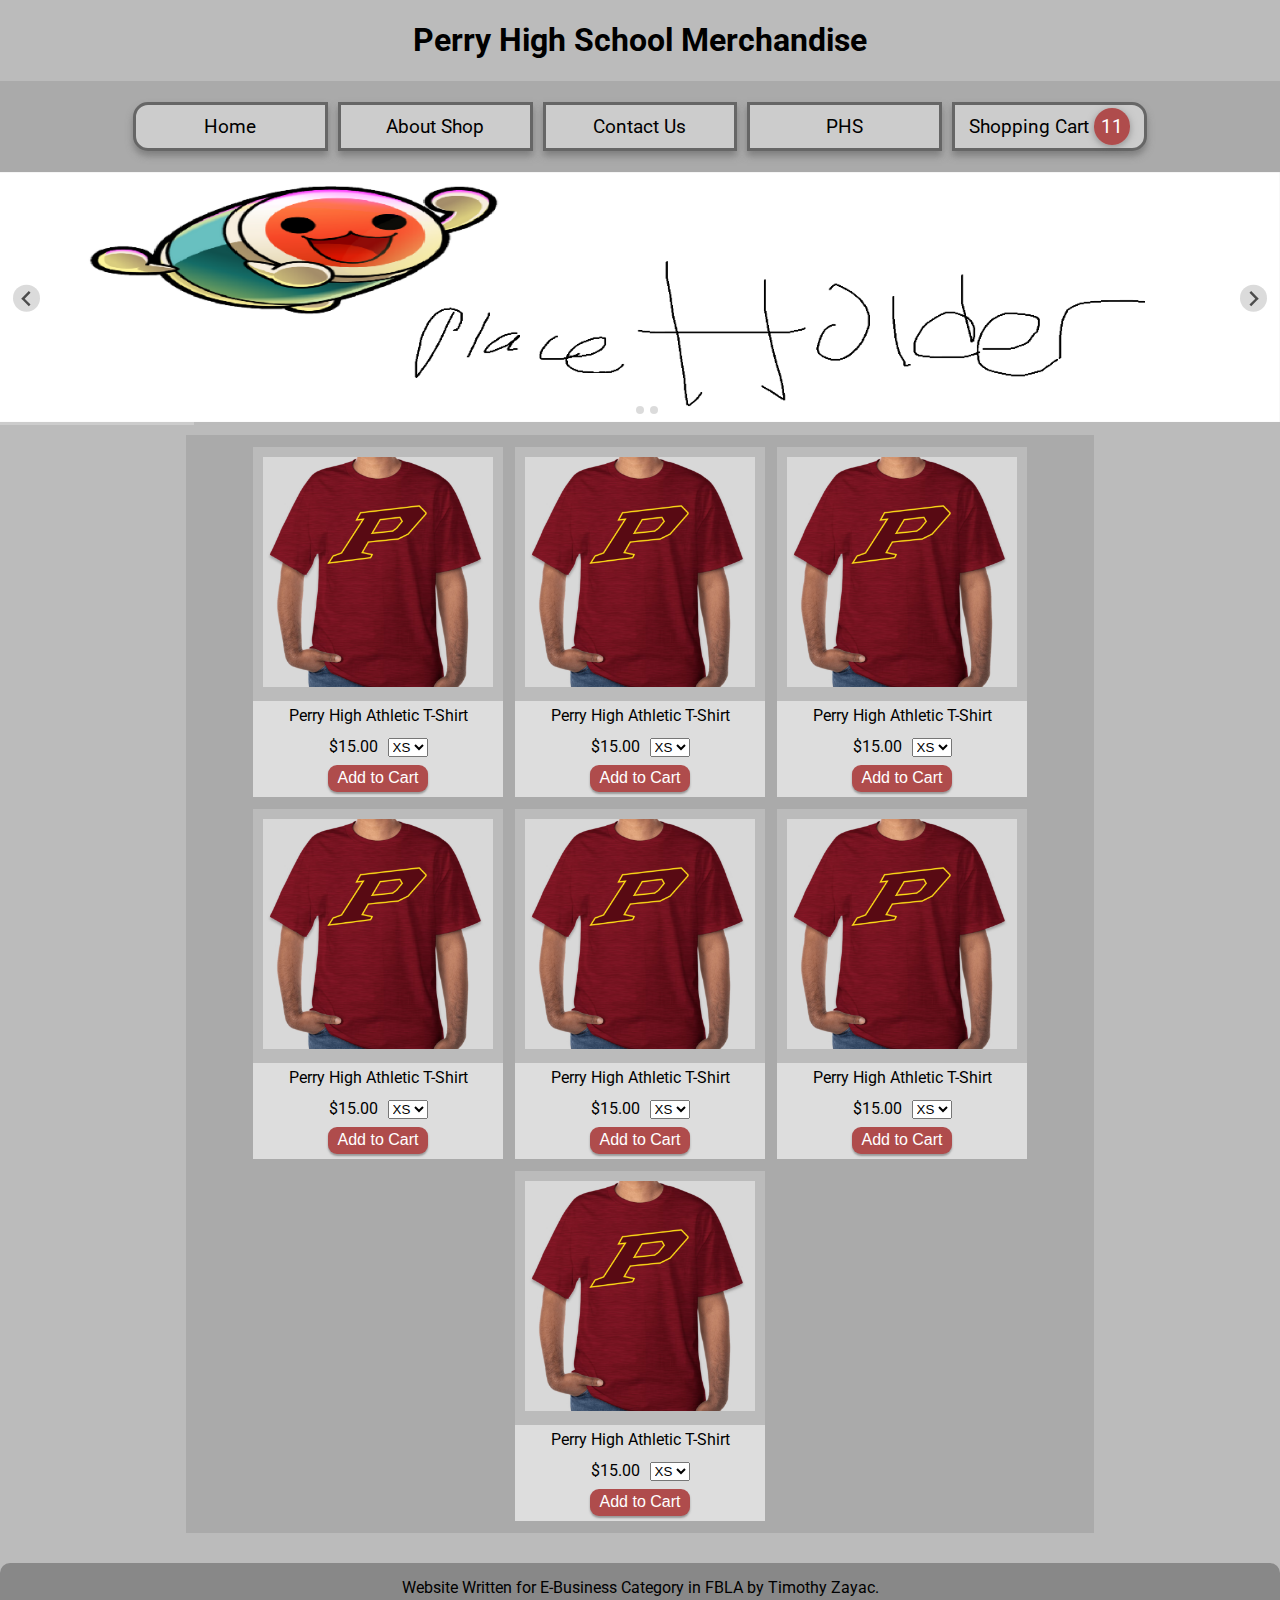
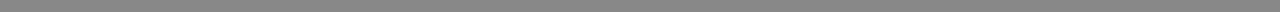
==== index.html @ 763aa8f3 "end me it is almost midnight" ====
<!DOCTYPE html>
<html lang="en">
<head>
    <meta charset="UTF-8">
    <meta http-equiv="X-UA-Compatible" content="IE=edge">
    <meta name="viewport" content="width=device-width, initial-scale=1.0">
    <title>Home-page</title>
    <link href="style/index.css" rel="stylesheet">
    <link rel="preconnect" href="https://fonts.googleapis.com">
    <link rel="preconnect" href="https://fonts.gstatic.com" crossorigin>
    <link href="https://fonts.googleapis.com/css2?family=Roboto&display=swap" rel="stylesheet"> 
    <script src="js/splide.min.js"></script>
    <script src="js/index.js"></script>
    <link href="style/splide.min.css" rel="stylesheet">
    <link rel="icon" type="image/x-icon" href="/img/favicon.ico">
</head>
<body>
    <h1 style="text-align: center; background-color: #bbb;">Perry High School Merchandise</h1>
    <header>
        <ul>
            <a href="index.html"><li>Home</li></a>
            <a href="about.html"><li>About Shop</li></a>
            <a href="contactus.html"><li>Contact Us</li></a>
            <a href="https://phs.hcbe.net"><li>PHS</li></a>
            <a href="cart.html"><li>Shopping Cart
                <div class="shcanot">
                11
                </div>
            </li></a>
        </ul>
    </header>
    <div class="splide">
        <div class="splide__track">
              <ul class="splide__list">
                  <li class="splide__slide"><img src="img/splide/ph.png"></li>
                  <li class="splide__slide"><img src="img/splide/ph.png"></li>
                  <li class="splide__slide"><img src="img/splide/ph.png"></li>
              </ul>
        </div>
        <div class="splide__progress">
            <div class="splide__progress__bar">
            </div>
      </div>
      </div>
    <main>
        <div id="shop">
            <!-- <div class="item">
                <div class="photo"><img src="img/phho.png"></div>
                <div class="description"><p>Fight Song Hoodie</p>
                <p>$30.00 
                    <select style="margin-left: 10px;">
                        <option>XS</option>
                        <option>S</option>
                        <option>M</option>
                        <option>L</option>
                        <option>XL</option>
                    </select>
                </p>
                <button>Purchase</button></div>
            </div>
            <div class="item">
                <div class="photo"><img src="img/phh.png"></div>
                <div class="description"><p>Perry P Strap-back Hat</p>
                <p>$7.00</p>
                <button>Purchase</button></div>
            </div>
            <div class="item">
                <div class="photo"><img src="img/phwb.png"></div>
                <div class="description"><p>Perry Camelbak Water Bottle</p>
                <p>$12.00</p>
                <button>Purchase</button></div>
            </div>
            <div class="item">
                <div class="photo"><img src="img/pts.png"></div>
                <div class="description"><p>Perry P Athletic T-Shirt</p>
                <p>$18.00</p>
                <button>Purchase</button></div>
            </div>
            <div class="item">
                <div class="photo"><img src="img/phb.png"></div>
                <div class="description"><p>Perry Panther Button</p>
                <p>$3.00</p>
                <button>Purchase</button></div>
            </div>
            <div class="item">
                <div class="photo"><img src="img/phho.png"></div>
                <div class="description"><p>Fight Song Hoodie</p>
                <p>$30.00</p>
                <button>Purchase</button></div>
            </div>
            <div class="item">
                <div class="photo"><img src="img/phh.png"></div>
                <div class="description"><p>Perry P Strap-back Hat</p>
                <p>$7.00</p>
                <button>Purchase</button></div>
            </div>
            <div class="item">
                <div class="photo"><img src="img/phwb.png"></div>
                <div class="description"><p>Perry Camelbak Water Bottle</p>
                <p>$12.00</p>
                <button>Purchase</button></div>
            </div>
            <div class="item">
                <div class="photo"><img src="img/pts.png"></div>
                <div class="description"><p>Perry P Athletic T-Shirt</p>
                <p>$18.00</p>
                <button>Purchase</button></div>
            </div> -->
        </div>
    </main>
    <footer>
        <p>Website Written for E-Business Category in FBLA by Timothy Zayac.</p>
    </footer>
    <script>
        const slide = new Splide( '.splide', {autoplay:true} );
        slide.mount();
      </script>
</body>
</html>
---- style/index.css ----
body{
    font-family: roboto;
    margin: 0;
}

header {
    width: 100%;

    display: flex;

    background: #aaa;

    align-items: center;
    justify-content: center;
}

header ul {
    width: 80%;
    
    display: flex;
    padding-left: 0;
    list-style-type: none;
}

header ul a {
    flex: 1;
    text-align: center;

    padding: 10px;
    margin: 5px;
    border: #666 solid;
    box-shadow: rgba(85, 85, 85, 0.5) 0px 5px 7px;
    transition: .11s ease-out;
    color:inherit;
    text-decoration: inherit;
    font-size: 1.2em;

    background: #ccc;
}

header ul a:hover {
    filter: brightness(110%);
    transform: scale(1.05);
}

header ul a:first-of-type {
    border-radius: 15px 0 0 15px;
}

header ul a:last-of-type {
    border-radius: 0 15px 15px 0;
}

header ul .shcanot{
    background-color: #af4c4c;
    color: white;
    padding: 7px;
    border-radius: 50px;
    box-shadow: rgba(85, 85, 85, 0.5) 0px 2px 7px;
    display: inline;
}

#shop{
    display: flex;
    width: 70%;
    background-color: #aaa;
    padding: 6px;
    flex-wrap: wrap;
    justify-content: center;
}

#shop .item{
    width: 300px;
    background-color: #ddd;
    margin: 6px;
    width: 250px;
    height: 350px;
    display: flex;
    flex-direction: column;
}

#shop .item .description{
    display: flex;
    flex-direction: column;
    justify-content: space-evenly;
    align-items: center;
    flex: 1;
    padding-bottom: 5px;
    padding-top: 2px;
}

#shop .item .description p{
    flex: 1;
}

#shop .item .description button{
    flex: 1;
    width: 40%;
}

#shop .item img{
    width: 100%;
    transition: transform .2s ease-out
}

#shop .item p{
    text-align: center;
    margin: 3px;
}

#shop .item button{
    background-color: #af4c4c; /* Green 4CAF50*/
    border: none;
    color: white;
    text-align: center;
    text-decoration: none;
    display: inline-block;
    font-size: 16px;
    border-radius: 9px;
    box-shadow: rgba(85, 85, 85, 0.5) 0px 2px 2px;
    cursor: pointer;
    transition: all 0.1s ease-out;
}

#shop .item button:hover{
    filter: brightness(110%);
    transform: scale(1.05);
}

#shop .item .photo{
    padding: 10px;
    background-color: #bbb;
    flex: 1;
}

.photo:hover img {
    transform: scale(1.07);
}

/* #shop .item .photo:active{
    transform: scale(0.9);
} */

main {
    display: flex;
    width: 100%;
    background-color: #bbb;
    justify-content: center;
    padding-bottom: 30px;
}

.splide__slide img{
    width: 100%;
    height: 250px;
}

.splide{
    width: 100%;
    height: auto;
    margin-bottom: 10px;
}

.splide:first-of-type{
    width: 100%;
    height: auto;
}

.splide:last-of-type{
    width: 100%;
    height: auto;
}

footer{
    padding-top: 15px;
    padding-bottom: 15px;
    background-color: #888;
    border-radius: 10px 10px 0 0 ;
    width: 100%;
    text-align: center;
}

footer p{
    margin: 0;
}

main h1{
    text-align: center;
}

body{
    background-color: #bbb;
}

.description p select{
    margin-left: 10px;
}

/* #800000 red
   #ffd700 yellow */
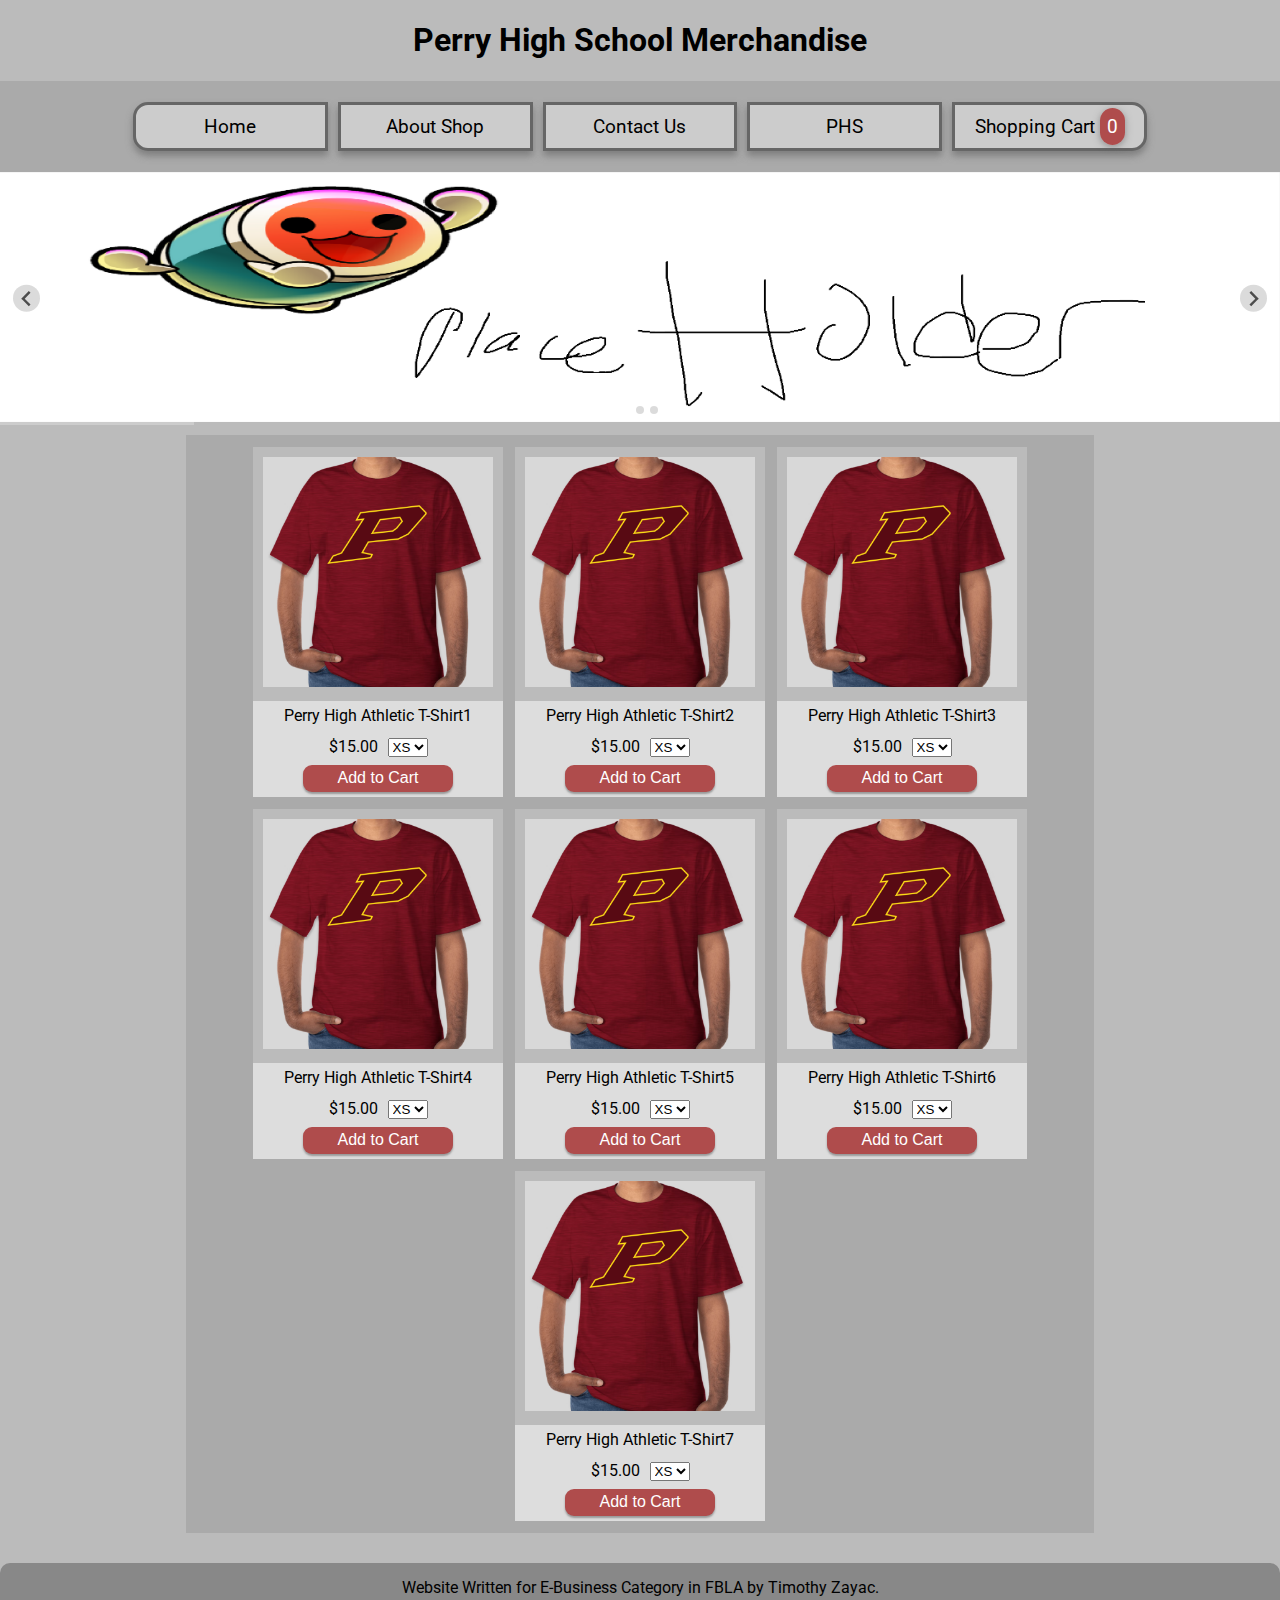
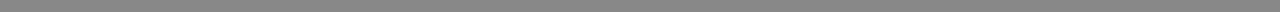
==== commit 14280110: "r" ====
--- a/index.html
+++ b/index.html
@@ -9,11 +9,28 @@
     <link rel="preconnect" href="https://fonts.googleapis.com">
     <link rel="preconnect" href="https://fonts.gstatic.com" crossorigin>
     <link href="https://fonts.googleapis.com/css2?family=Roboto&display=swap" rel="stylesheet"> 
+    <script src="js/localforage.min.js"></script>
     <script src="js/splide.min.js"></script>
     <script src="js/index.js"></script>
     <link href="style/splide.min.css" rel="stylesheet">
     <link rel="icon" type="image/x-icon" href="/img/favicon.ico">
-</head>
+    <script>
+        document.addEventListener('DOMContentLoaded', (event) => {
+    const shop = new Shop( document.getElementById('shop') )
+
+    shop.addItem( new Item('Perry High Athletic T-Shirt1','$15.00',['XS','S','M','L','XL'],'img/pts.png') )
+    shop.addItem( new Item('Perry High Athletic T-Shirt2','$15.00',['XS','S','M','L','XL'],'img/pts.png') )
+    shop.addItem( new Item('Perry High Athletic T-Shirt3','$15.00',['XS','S','M','L','XL'],'img/pts.png') )
+    shop.addItem( new Item('Perry High Athletic T-Shirt4','$15.00',['XS','S','M','L','XL'],'img/pts.png') )
+    shop.addItem( new Item('Perry High Athletic T-Shirt5','$15.00',['XS','S','M','L','XL'],'img/pts.png') )
+    shop.addItem( new Item('Perry High Athletic T-Shirt6','$15.00',['XS','S','M','L','XL'],'img/pts.png') )
+    shop.addItem( new Item('Perry High Athletic T-Shirt7','$15.00',['XS','S','M','L','XL'],'img/pts.png') )
+
+    shop.render()
+
+    // console.log(shop)    
+})
+    </script>
 <body>
     <h1 style="text-align: center; background-color: #bbb;">Perry High School Merchandise</h1>
     <header>
@@ -23,8 +40,8 @@
             <a href="contactus.html"><li>Contact Us</li></a>
             <a href="https://phs.hcbe.net"><li>PHS</li></a>
             <a href="cart.html"><li>Shopping Cart
-                <div class="shcanot">
-                11
+                <div class="shcanot" id="shcanot">
+                0
                 </div>
             </li></a>
         </ul>
--- a/style/index.css
+++ b/style/index.css
@@ -95,7 +95,7 @@
 
 #shop .item .description button{
     flex: 1;
-    width: 40%;
+    width: 60%;
 }
 
 #shop .item img{
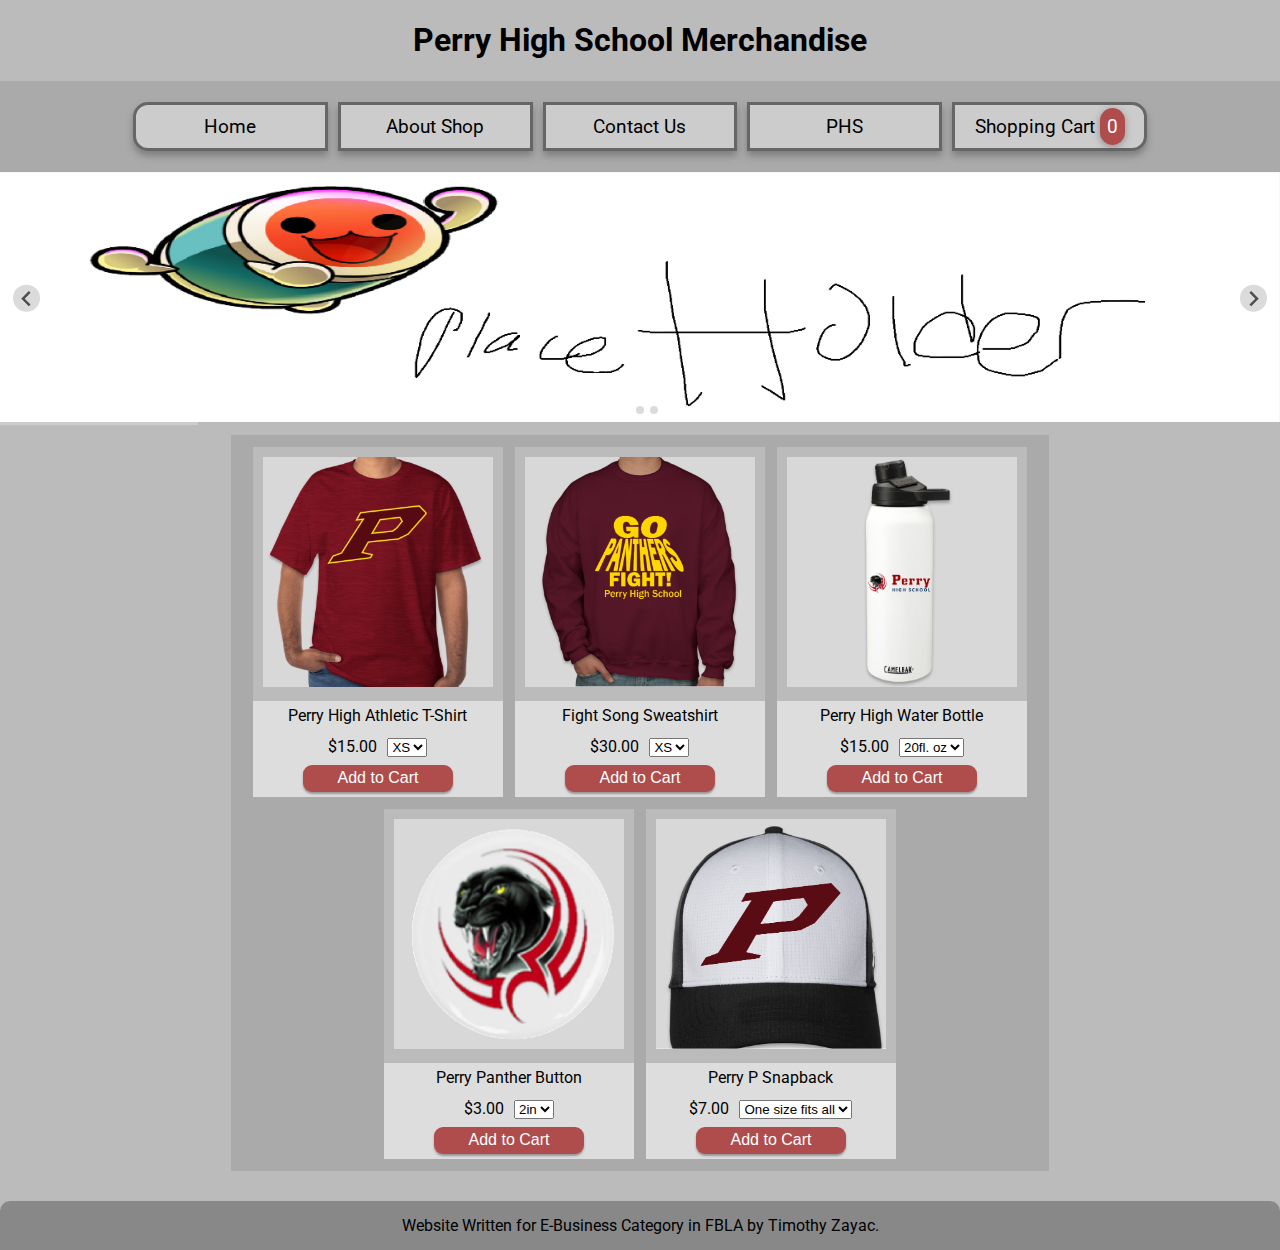
==== commit ab1cb896: "cheque out" ====
--- a/index.html
+++ b/index.html
@@ -16,15 +16,13 @@
     <link rel="icon" type="image/x-icon" href="/img/favicon.ico">
     <script>
         document.addEventListener('DOMContentLoaded', (event) => {
-    const shop = new Shop( document.getElementById('shop') )
+    const shop = new ShopDisplay( document.getElementById('shop') )
 
-    shop.addItem( new Item('Perry High Athletic T-Shirt1','$15.00',['XS','S','M','L','XL'],'img/pts.png') )
-    shop.addItem( new Item('Perry High Athletic T-Shirt2','$15.00',['XS','S','M','L','XL'],'img/pts.png') )
-    shop.addItem( new Item('Perry High Athletic T-Shirt3','$15.00',['XS','S','M','L','XL'],'img/pts.png') )
-    shop.addItem( new Item('Perry High Athletic T-Shirt4','$15.00',['XS','S','M','L','XL'],'img/pts.png') )
-    shop.addItem( new Item('Perry High Athletic T-Shirt5','$15.00',['XS','S','M','L','XL'],'img/pts.png') )
-    shop.addItem( new Item('Perry High Athletic T-Shirt6','$15.00',['XS','S','M','L','XL'],'img/pts.png') )
-    shop.addItem( new Item('Perry High Athletic T-Shirt7','$15.00',['XS','S','M','L','XL'],'img/pts.png') )
+    shop.addItem( new ShopItem('Perry High Athletic T-Shirt','$15.00',['XS','S','M','L','XL'],'img/pts.png') )
+    shop.addItem( new ShopItem('Fight Song Sweatshirt','$30.00',['XS','S','M','L','XL'],'img/phho.png') )
+    shop.addItem( new ShopItem('Perry High Water Bottle','$15.00',['20fl. oz', '32fl. oz'],'img/phwb.png') )
+    shop.addItem( new ShopItem('Perry Panther Button','$3.00',['2in', '4in'],'img/phb.png') )
+    shop.addItem( new ShopItem('Perry P Snapback','$7.00',['One size fits all'],'img/phh.png') )
 
     shop.render()
 
--- a/style/index.css
+++ b/style/index.css
@@ -62,7 +62,7 @@
 
 #shop{
     display: flex;
-    width: 70%;
+    width: 63%;
     background-color: #aaa;
     padding: 6px;
     flex-wrap: wrap;
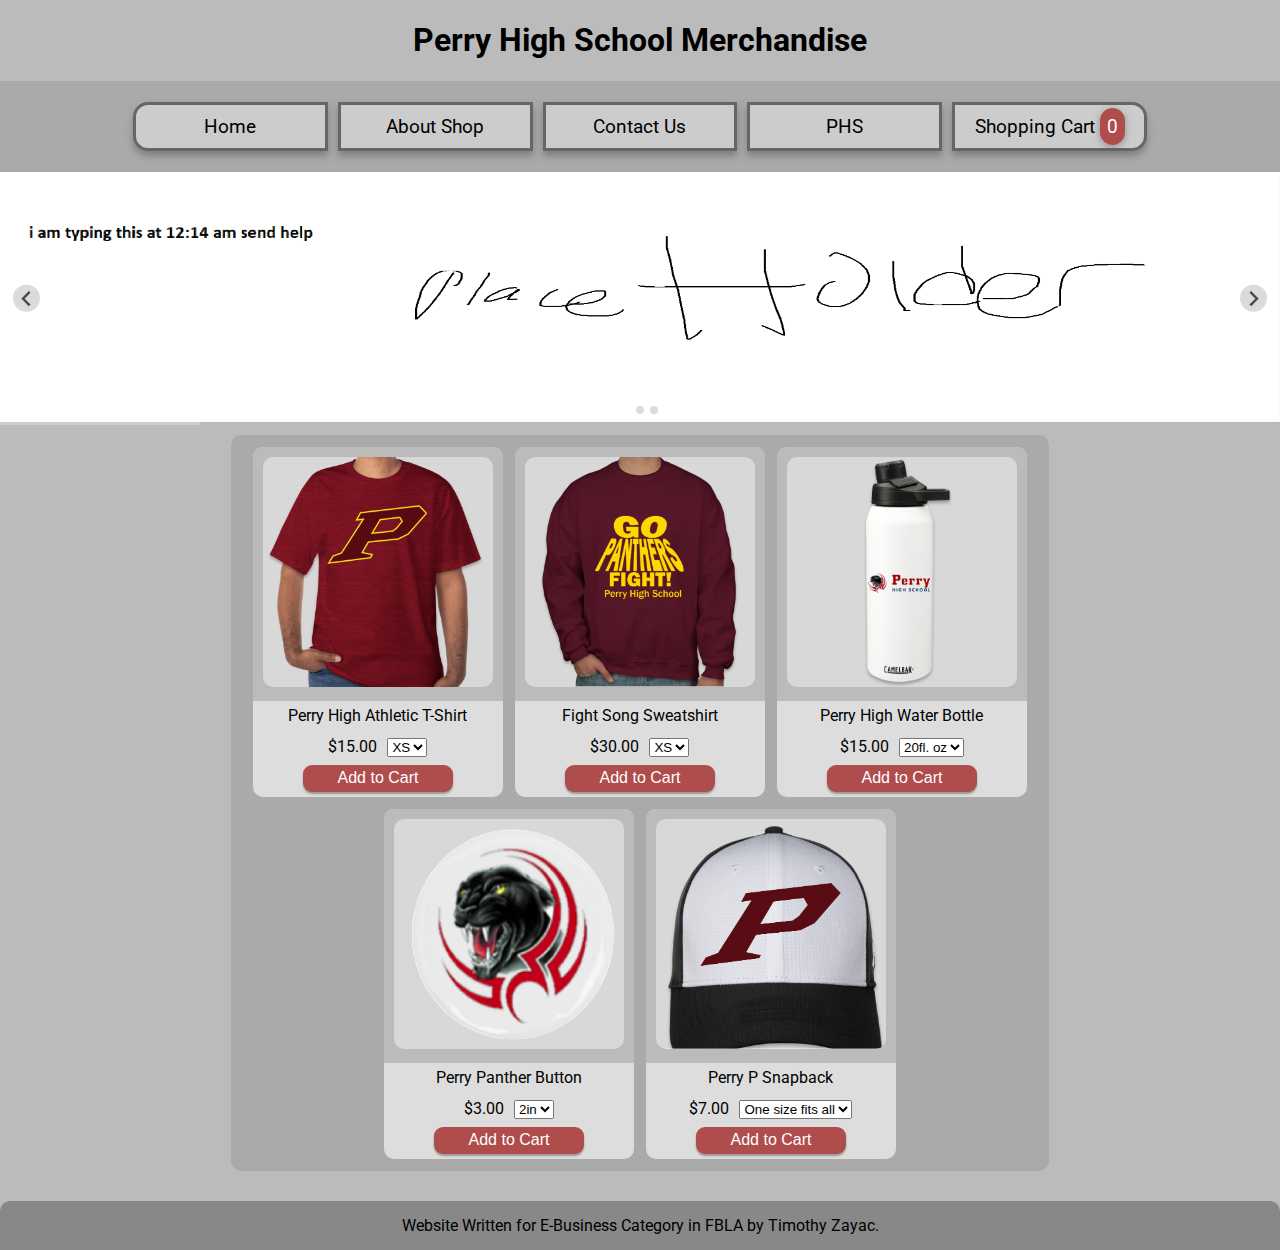
==== commit 1be5d1f6: "i lied" ====
--- a/index.html
+++ b/index.html
@@ -29,6 +29,26 @@
     // console.log(shop)    
 })
     </script>
+
+    <style>
+
+        main #shop .item .photo img{
+            border-radius: 10px;
+        }
+
+        main #shop .item .photo{
+            border-radius: 10px 10px 0 0;
+        }
+
+        main #shop .item{
+            border-radius: 10px;
+        }
+
+        main #shop{
+            border-radius: 10px;
+        }
+
+    </style>
 <body>
     <h1 style="text-align: center; background-color: #bbb;">Perry High School Merchandise</h1>
     <header>
@@ -47,9 +67,9 @@
     <div class="splide">
         <div class="splide__track">
               <ul class="splide__list">
-                  <li class="splide__slide"><img src="img/splide/ph.png"></li>
-                  <li class="splide__slide"><img src="img/splide/ph.png"></li>
-                  <li class="splide__slide"><img src="img/splide/ph.png"></li>
+                  <li class="splide__slide"><img src="img/ph2.png"></li>
+                  <li class="splide__slide"><img src="img/ph2.png"></li>
+                  <li class="splide__slide"><img src="img/ph2.png"></li>
               </ul>
         </div>
         <div class="splide__progress">
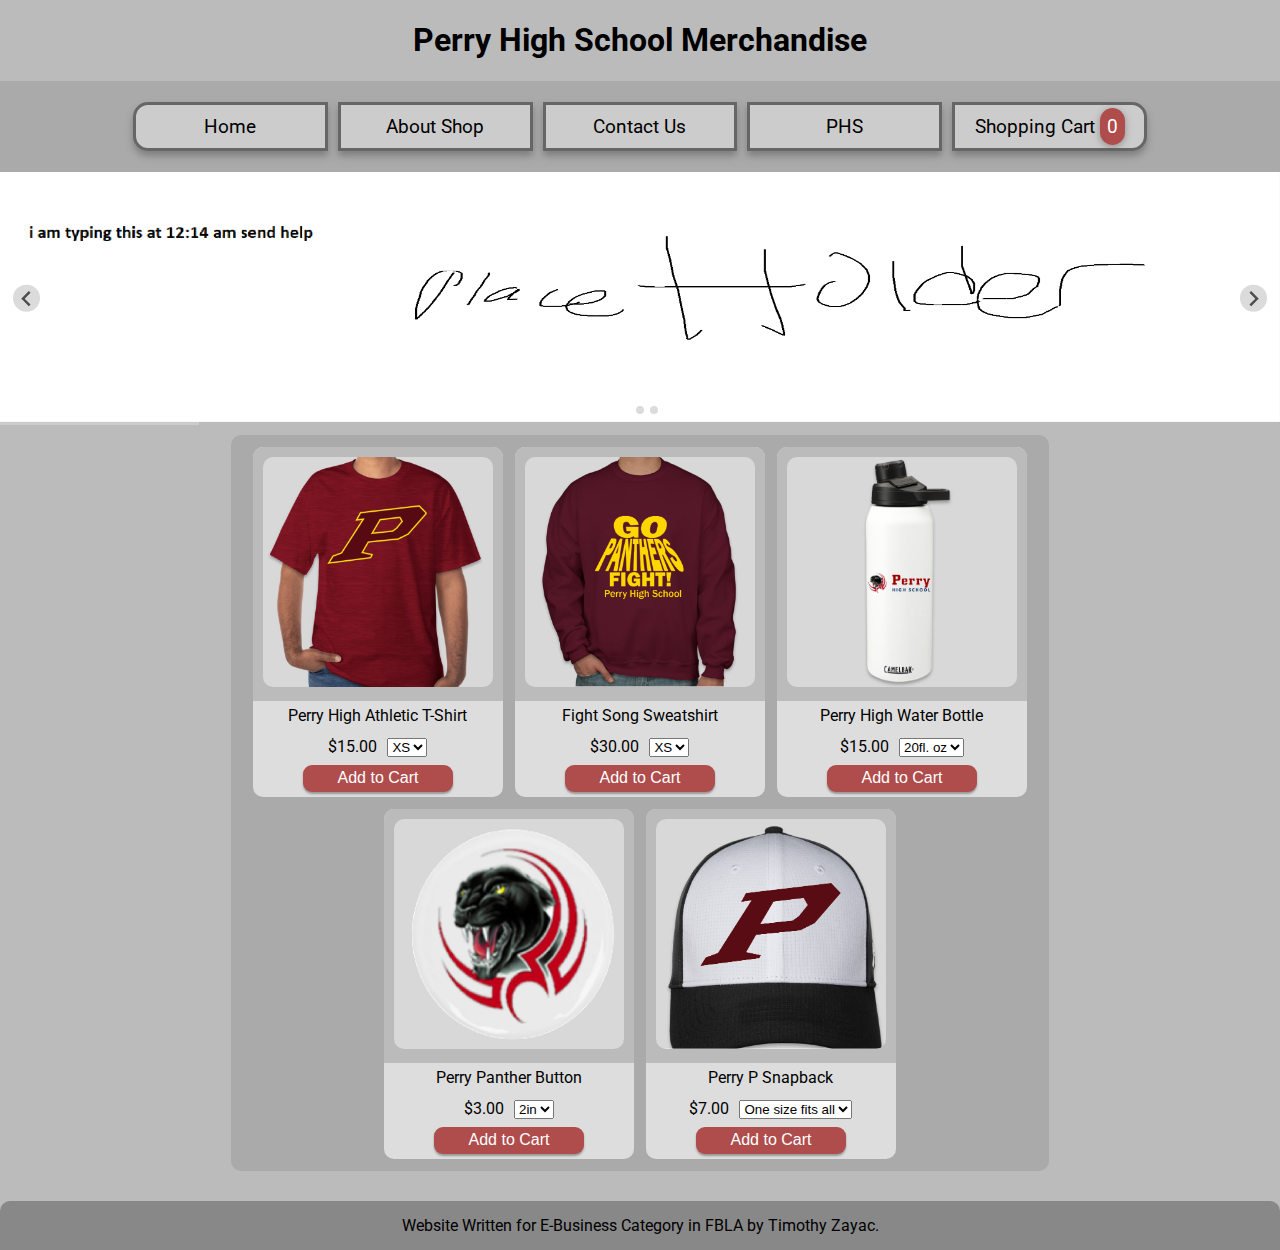
==== commit 364da3fd: "ok gn fr :sleepy:" ====
--- a/index.html
+++ b/index.html
@@ -4,7 +4,7 @@
     <meta charset="UTF-8">
     <meta http-equiv="X-UA-Compatible" content="IE=edge">
     <meta name="viewport" content="width=device-width, initial-scale=1.0">
-    <title>Home-page</title>
+    <title>PHS Merchandise</title>
     <link href="style/index.css" rel="stylesheet">
     <link rel="preconnect" href="https://fonts.googleapis.com">
     <link rel="preconnect" href="https://fonts.gstatic.com" crossorigin>
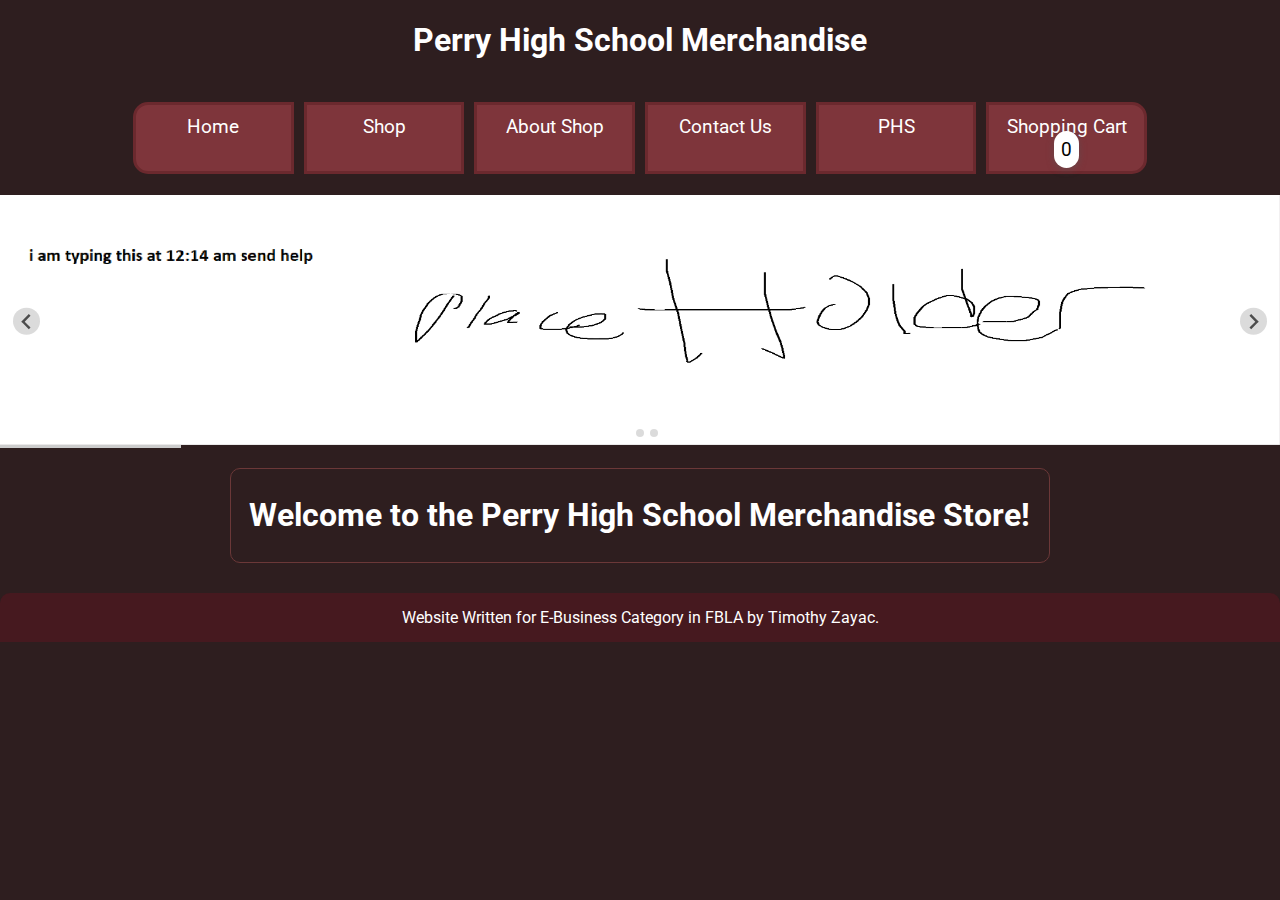
==== commit 645239d3: "END MEEEEEEEEEEEEEEEEEEEEEEEEE" ====
--- a/index.html
+++ b/index.html
@@ -16,18 +16,8 @@
     <link rel="icon" type="image/x-icon" href="/img/favicon.ico">
     <script>
         document.addEventListener('DOMContentLoaded', (event) => {
-    const shop = new ShopDisplay( document.getElementById('shop') )
-
-    shop.addItem( new ShopItem('Perry High Athletic T-Shirt','$15.00',['XS','S','M','L','XL'],'img/pts.png') )
-    shop.addItem( new ShopItem('Fight Song Sweatshirt','$30.00',['XS','S','M','L','XL'],'img/phho.png') )
-    shop.addItem( new ShopItem('Perry High Water Bottle','$15.00',['20fl. oz', '32fl. oz'],'img/phwb.png') )
-    shop.addItem( new ShopItem('Perry Panther Button','$3.00',['2in', '4in'],'img/phb.png') )
-    shop.addItem( new ShopItem('Perry P Snapback','$7.00',['One size fits all'],'img/phh.png') )
-
-    shop.render()
-
-    // console.log(shop)    
-})
+            const shop = new Shop()
+        })
     </script>
 
     <style>
@@ -50,13 +40,14 @@
 
     </style>
 <body>
-    <h1 style="text-align: center; background-color: #bbb;">Perry High School Merchandise</h1>
+    <h1 style="text-align: center; background-color: #2E1E1F; color: white;">Perry High School Merchandise</h1>
     <header>
         <ul>
             <a href="index.html"><li>Home</li></a>
+            <a href="shop.html"><li>Shop</li></a>
             <a href="about.html"><li>About Shop</li></a>
             <a href="contactus.html"><li>Contact Us</li></a>
-            <a href="https://phs.hcbe.net"><li>PHS</li></a>
+            <a href="https://phs.hcbe.net" target="_blank" rel="noopener noreferrer"><li>PHS</li></a>
             <a href="cart.html"><li>Shopping Cart
                 <div class="shcanot" id="shcanot">
                 0
@@ -79,68 +70,10 @@
       </div>
     <main>
         <div id="shop">
-            <!-- <div class="item">
-                <div class="photo"><img src="img/phho.png"></div>
-                <div class="description"><p>Fight Song Hoodie</p>
-                <p>$30.00 
-                    <select style="margin-left: 10px;">
-                        <option>XS</option>
-                        <option>S</option>
-                        <option>M</option>
-                        <option>L</option>
-                        <option>XL</option>
-                    </select>
-                </p>
-                <button>Purchase</button></div>
-            </div>
-            <div class="item">
-                <div class="photo"><img src="img/phh.png"></div>
-                <div class="description"><p>Perry P Strap-back Hat</p>
-                <p>$7.00</p>
-                <button>Purchase</button></div>
-            </div>
-            <div class="item">
-                <div class="photo"><img src="img/phwb.png"></div>
-                <div class="description"><p>Perry Camelbak Water Bottle</p>
-                <p>$12.00</p>
-                <button>Purchase</button></div>
-            </div>
-            <div class="item">
-                <div class="photo"><img src="img/pts.png"></div>
-                <div class="description"><p>Perry P Athletic T-Shirt</p>
-                <p>$18.00</p>
-                <button>Purchase</button></div>
-            </div>
-            <div class="item">
-                <div class="photo"><img src="img/phb.png"></div>
-                <div class="description"><p>Perry Panther Button</p>
-                <p>$3.00</p>
-                <button>Purchase</button></div>
-            </div>
-            <div class="item">
-                <div class="photo"><img src="img/phho.png"></div>
-                <div class="description"><p>Fight Song Hoodie</p>
-                <p>$30.00</p>
-                <button>Purchase</button></div>
-            </div>
-            <div class="item">
-                <div class="photo"><img src="img/phh.png"></div>
-                <div class="description"><p>Perry P Strap-back Hat</p>
-                <p>$7.00</p>
-                <button>Purchase</button></div>
-            </div>
-            <div class="item">
-                <div class="photo"><img src="img/phwb.png"></div>
-                <div class="description"><p>Perry Camelbak Water Bottle</p>
-                <p>$12.00</p>
-                <button>Purchase</button></div>
-            </div>
-            <div class="item">
-                <div class="photo"><img src="img/pts.png"></div>
-                <div class="description"><p>Perry P Athletic T-Shirt</p>
-                <p>$18.00</p>
-                <button>Purchase</button></div>
-            </div> -->
+            <h1 style="
+                color: white;
+                ">Welcome to the Perry High School Merchandise Store!</h1>
+            <p></p>
         </div>
     </main>
     <footer>
--- a/style/index.css
+++ b/style/index.css
@@ -1,6 +1,7 @@
 body{
     font-family: roboto;
     margin: 0;
+    background-color: #2E1E1F;
 }
 
 header {
@@ -8,7 +9,7 @@
 
     display: flex;
 
-    background: #aaa;
+    background: #2E1E1F;
 
     align-items: center;
     justify-content: center;
@@ -28,14 +29,13 @@
 
     padding: 10px;
     margin: 5px;
-    border: #666 solid;
-    box-shadow: rgba(85, 85, 85, 0.5) 0px 5px 7px;
+    border: #6b292e solid;
     transition: .11s ease-out;
     color:inherit;
     text-decoration: inherit;
     font-size: 1.2em;
-
-    background: #ccc;
+    color: white;
+    background: #7e353b; 
 }
 
 header ul a:hover {
@@ -52,8 +52,8 @@
 }
 
 header ul .shcanot{
-    background-color: #af4c4c;
-    color: white;
+    background-color: #ffffff;
+    color: rgb(0, 0, 0);
     padding: 7px;
     border-radius: 50px;
     box-shadow: rgba(85, 85, 85, 0.5) 0px 2px 7px;
@@ -63,15 +63,17 @@
 #shop{
     display: flex;
     width: 63%;
-    background-color: #aaa;
+    background-color: #2E1E1F;
     padding: 6px;
+    margin-top: 10px;
     flex-wrap: wrap;
     justify-content: center;
+    border: solid rgb(107, 56, 56) 1.5px;
 }
 
 #shop .item{
     width: 300px;
-    background-color: #ddd;
+    background-color: #6b292e;
     margin: 6px;
     width: 250px;
     height: 350px;
@@ -87,6 +89,7 @@
     flex: 1;
     padding-bottom: 5px;
     padding-top: 2px;
+    color: white;
 }
 
 #shop .item .description p{
@@ -109,7 +112,7 @@
 }
 
 #shop .item button{
-    background-color: #af4c4c; /* Green 4CAF50*/
+    background-color: #461e21; /* Green 4CAF50*/
     border: none;
     color: white;
     text-align: center;
@@ -117,7 +120,6 @@
     display: inline-block;
     font-size: 16px;
     border-radius: 9px;
-    box-shadow: rgba(85, 85, 85, 0.5) 0px 2px 2px;
     cursor: pointer;
     transition: all 0.1s ease-out;
 }
@@ -129,7 +131,7 @@
 
 #shop .item .photo{
     padding: 10px;
-    background-color: #bbb;
+    background-color: #7e353b;
     flex: 1;
 }
 
@@ -144,7 +146,7 @@
 main {
     display: flex;
     width: 100%;
-    background-color: #bbb;
+    background-color: #2E1E1F;
     justify-content: center;
     padding-bottom: 30px;
 }
@@ -173,7 +175,8 @@
 footer{
     padding-top: 15px;
     padding-bottom: 15px;
-    background-color: #888;
+    background-color: #46191f;
+    color: white;
     border-radius: 10px 10px 0 0 ;
     width: 100%;
     text-align: center;
@@ -187,13 +190,16 @@
     text-align: center;
 }
 
-body{
-    background-color: #bbb;
-}
-
 .description p select{
     margin-left: 10px;
 }
 
+hr{
+    width: 100%;
+    border: 0;
+    height: 1px;
+    background-color: rgb(107, 56, 56);
+}
+
 /* #800000 red
    #ffd700 yellow */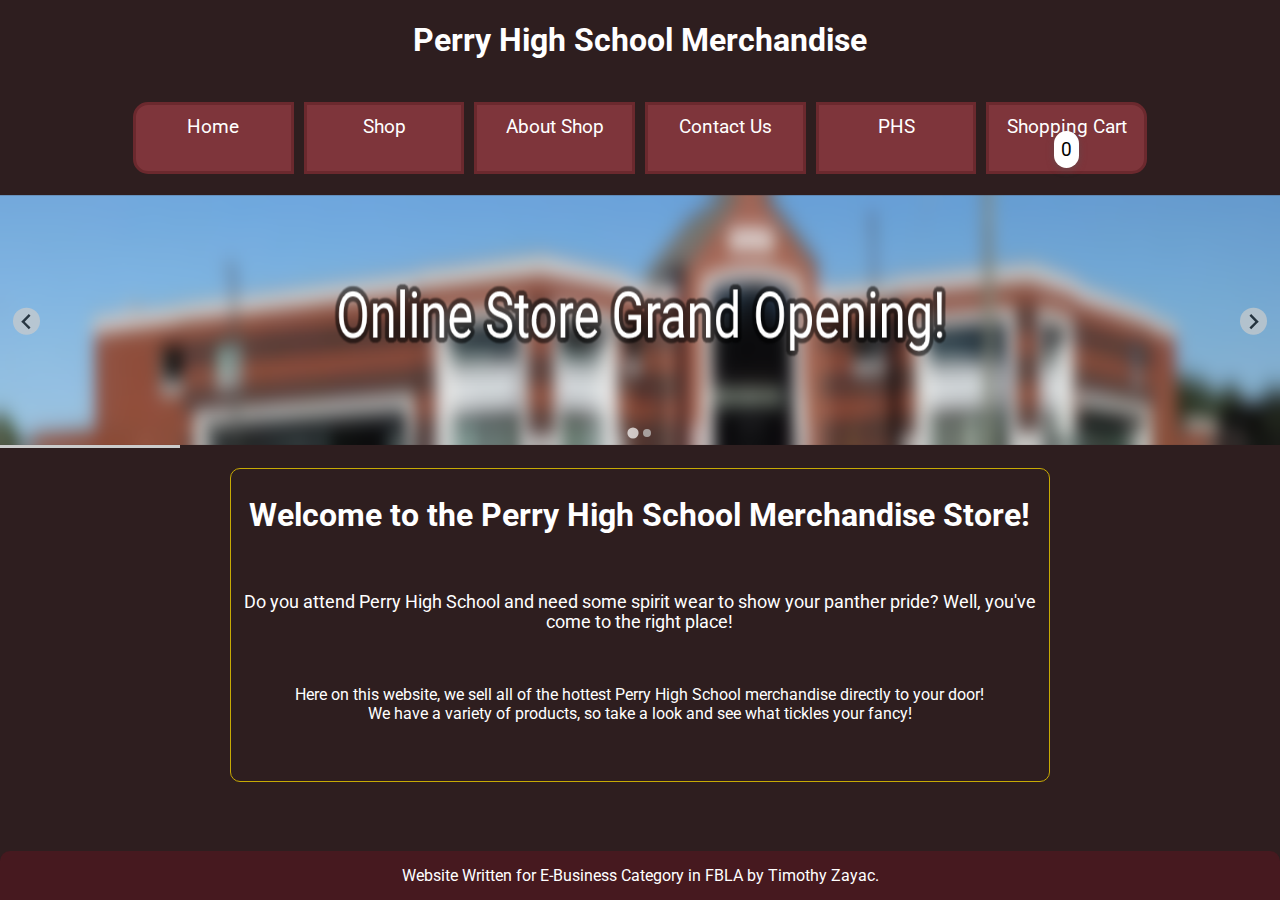
==== commit c1fbe8ac: "CRACKED" ====
--- a/index.html
+++ b/index.html
@@ -47,7 +47,7 @@
             <a href="shop.html"><li>Shop</li></a>
             <a href="about.html"><li>About Shop</li></a>
             <a href="contactus.html"><li>Contact Us</li></a>
-            <a href="https://phs.hcbe.net" target="_blank" rel="noopener noreferrer"><li>PHS</li></a>
+            <a href="https://phs.hcbe.net" ><li>PHS</li></a>
             <a href="cart.html"><li>Shopping Cart
                 <div class="shcanot" id="shcanot">
                 0
@@ -58,9 +58,8 @@
     <div class="splide">
         <div class="splide__track">
               <ul class="splide__list">
-                  <li class="splide__slide"><img src="img/ph2.png"></li>
-                  <li class="splide__slide"><img src="img/ph2.png"></li>
-                  <li class="splide__slide"><img src="img/ph2.png"></li>
+                  <li class="splide__slide"><img src="img/splide/spl2.png"></li>
+                  <li class="splide__slide"><img src="img/splide/spl1.png"></li>
               </ul>
         </div>
         <div class="splide__progress">
@@ -69,14 +68,15 @@
       </div>
       </div>
     <main>
-        <div id="shop">
+        <div id="shop" style="height: 300px;">
             <h1 style="
                 color: white;
                 ">Welcome to the Perry High School Merchandise Store!</h1>
-            <p></p>
+            <p style="font-size: 1.1em; margin: 0px; padding-top: 0; text-align: center;">Do you attend Perry High School and need some spirit wear to show your panther pride? Well, you've come to the right place!</p>
+            <p style="text-align: center;">Here on this website, we sell all of the hottest Perry High School merchandise directly to your door! <br> We have a variety of products, so take a look and see what tickles your fancy!</p>
         </div>
     </main>
-    <footer>
+    <footer style="position: absolute; bottom: 0;">
         <p>Website Written for E-Business Category in FBLA by Timothy Zayac.</p>
     </footer>
     <script>
--- a/style/index.css
+++ b/style/index.css
@@ -68,7 +68,7 @@
     margin-top: 10px;
     flex-wrap: wrap;
     justify-content: center;
-    border: solid rgb(107, 56, 56) 1.5px;
+    border: solid #c7aa04 1.5px;
 }
 
 #shop .item{
@@ -197,8 +197,38 @@
 hr{
     width: 100%;
     border: 0;
-    height: 1px;
-    background-color: rgb(107, 56, 56);
+    height: 15px;
+    border-bottom: 1px solid #ffd700;
+    position: relative;
+    text-align: center;
+    padding-bottom: 3px;
+}
+
+hr::before {
+    content: attr(data-category);
+    font-size: 0.8em;
+    display: block;
+    position: absolute;
+    top: 0;
+    left: 0;
+    width: 100%;
+    color: rgb(255, 255, 255);
+}
+
+.item input[type="number"] {
+    width: 50px;
+    padding: 5px;
+    background: #2E1E1F;
+    border: 1px solid rgb(107, 56, 56);
+    color: #fff;
+}
+
+body p{
+    color: white;
+}
+
+body h1{
+    color: rgb(189, 156, 156);
 }
 
 /* #800000 red
